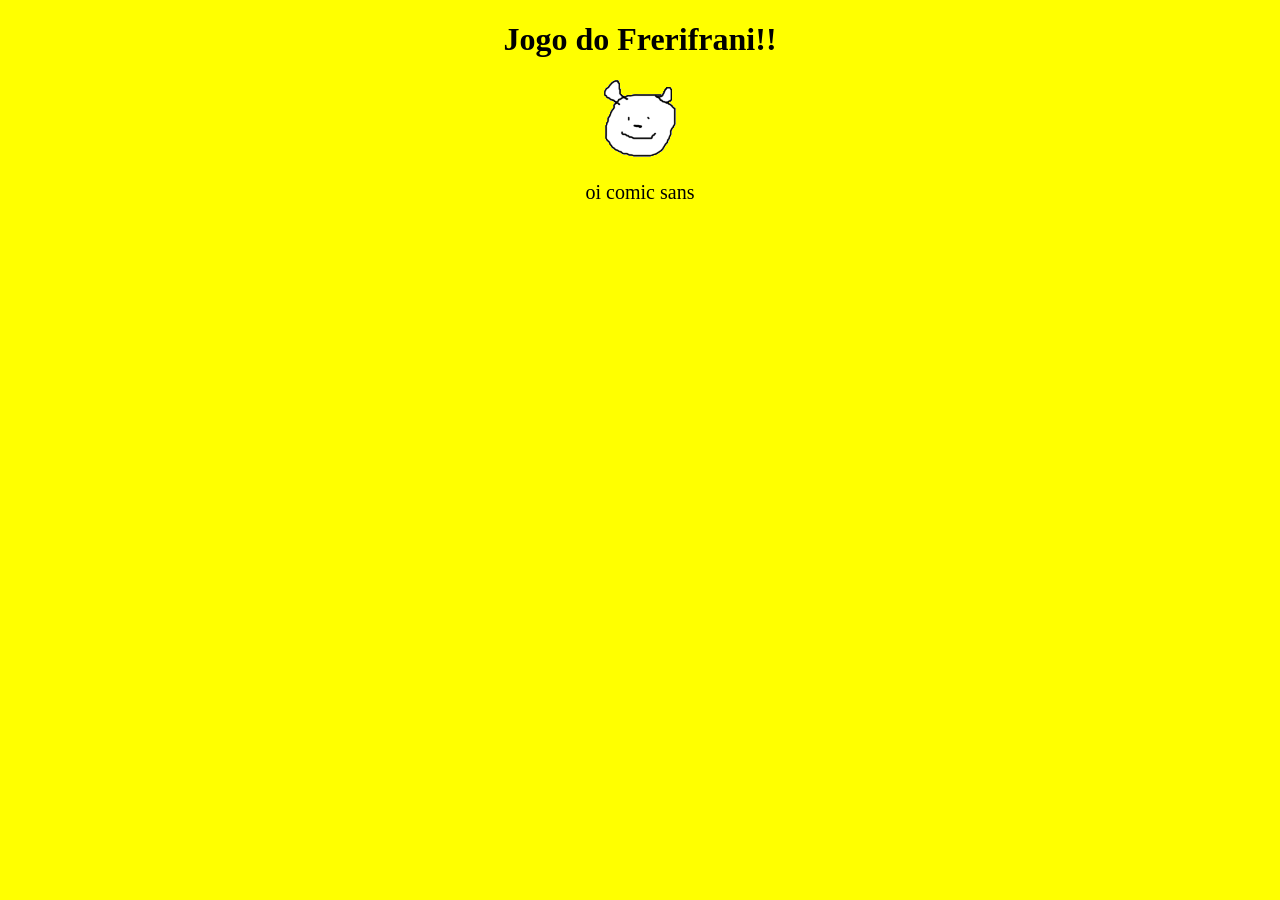
==== index.html @ 4238c83c "Update index.html" ====
<!DOCTYPE html>
<html>
<head>
	<title>Jogo do Frerifrani</title>
	<link rel="stylesheet" href="estilo.css">
	<h1>Jogo do Frerifrani!!</h1>
</head>
<body>
	<center>
		<img src="feliz.png">
		<p>oi comic sans</p>
	</center>
</body>
</html>
---- estilo.css ----
body {
  background-color: yellow;
}

h1 {
  color: black;
  text-align: center;
}

p {
  font-family: 'Comic Sans MS', cursive;
  font-size: 20px;
}
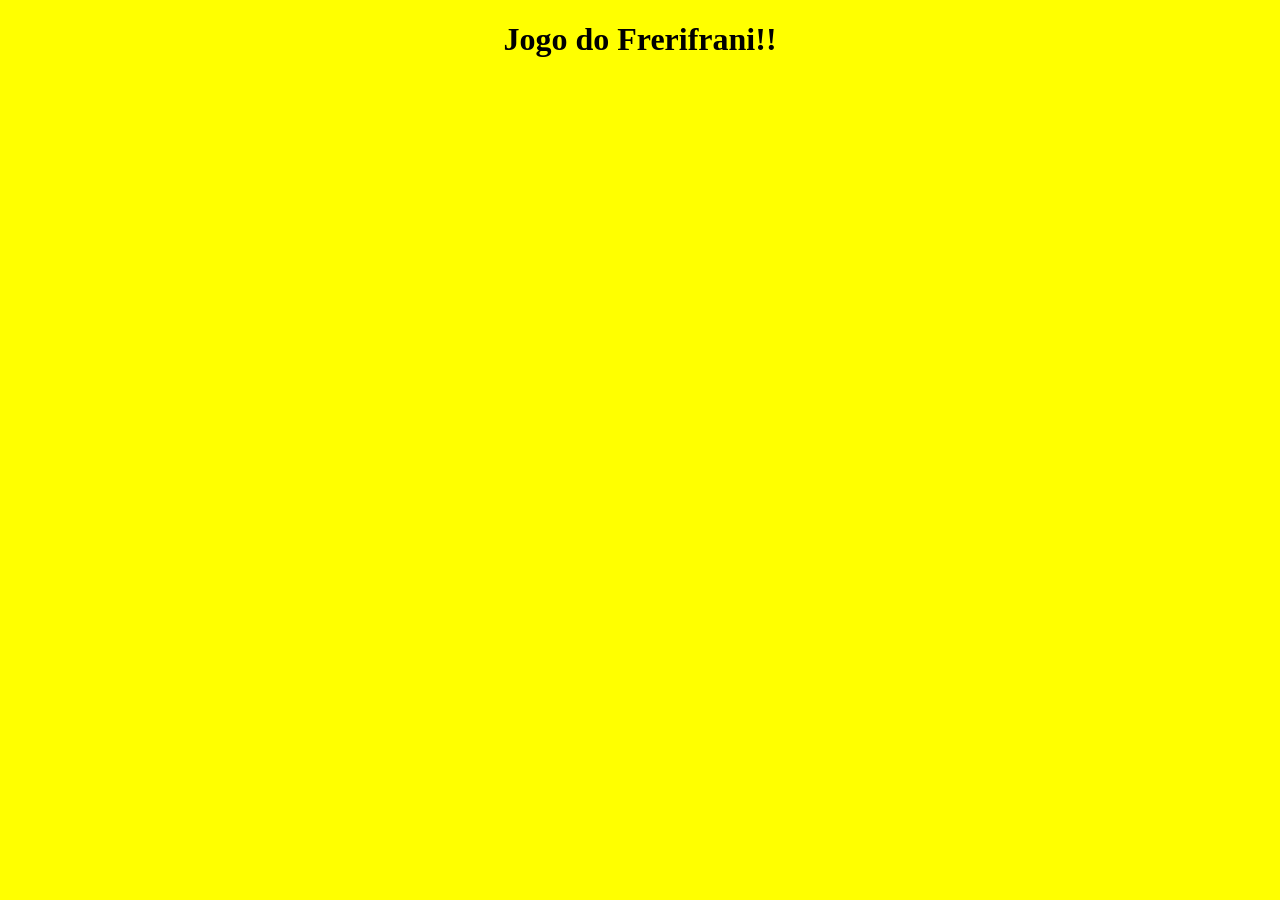
==== commit 0d1999c9: "Update index.html" ====
--- a/index.html
+++ b/index.html
@@ -7,7 +7,7 @@
 </head>
 <body>
 	<center>
-		<img src="feliz.png">
+		<img src="feliz.png"  width="500" height="600>
 		<p>oi comic sans</p>
 	</center>
 </body>
--- a/estilo.css
+++ b/estilo.css
@@ -8,6 +8,6 @@
 }
 
 p {
-  font-family: 'Comic Sans MS', cursive;
+  font-family: "Comic Sans MS", cursive;
   font-size: 20px;
-}+}
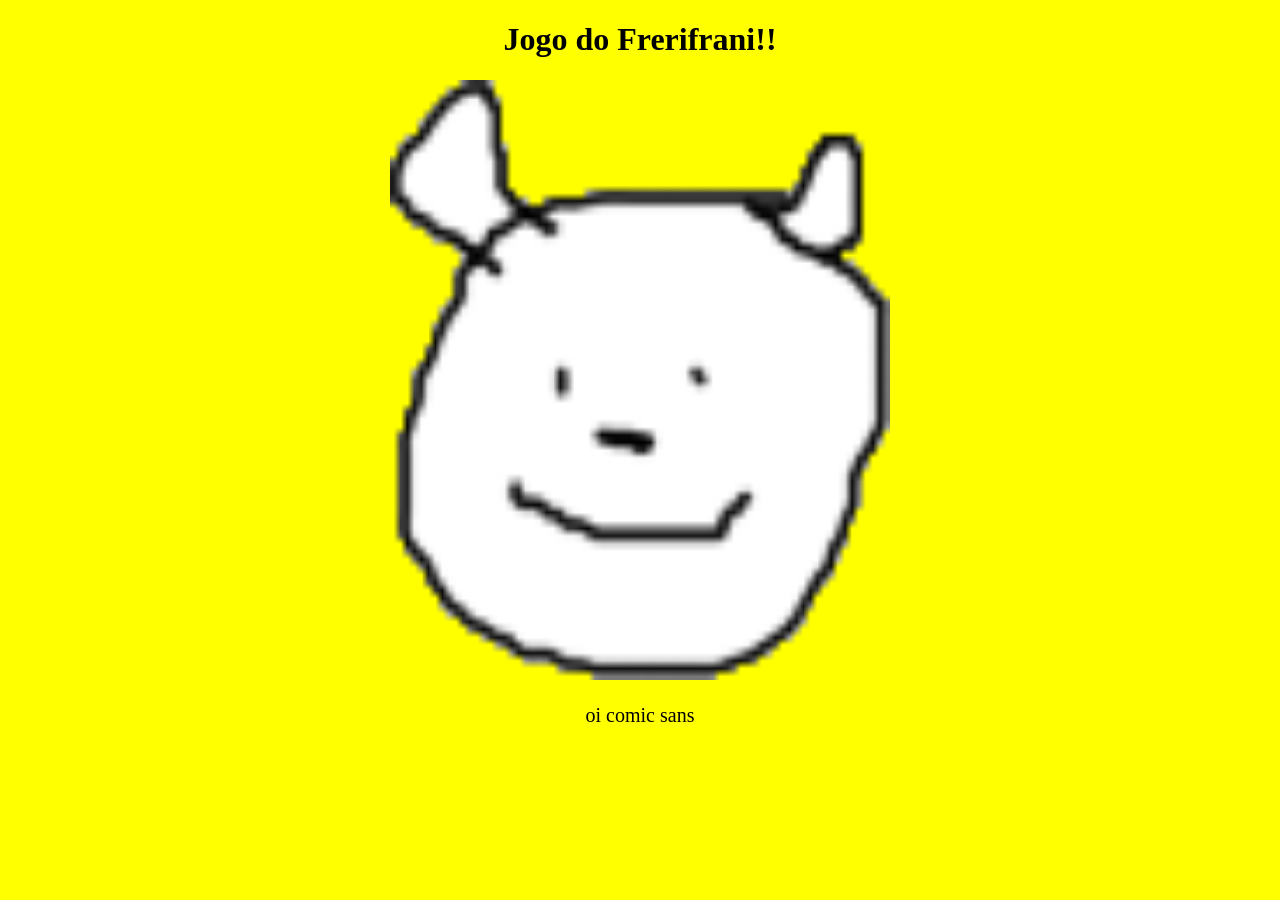
==== commit 21e36bcf: "Update index.html" ====
--- a/index.html
+++ b/index.html
@@ -7,7 +7,7 @@
 </head>
 <body>
 	<center>
-		<img src="feliz.png"  width="500" height="600>
+		<img src="feliz.png"  width="500" height="600">
 		<p>oi comic sans</p>
 	</center>
 </body>
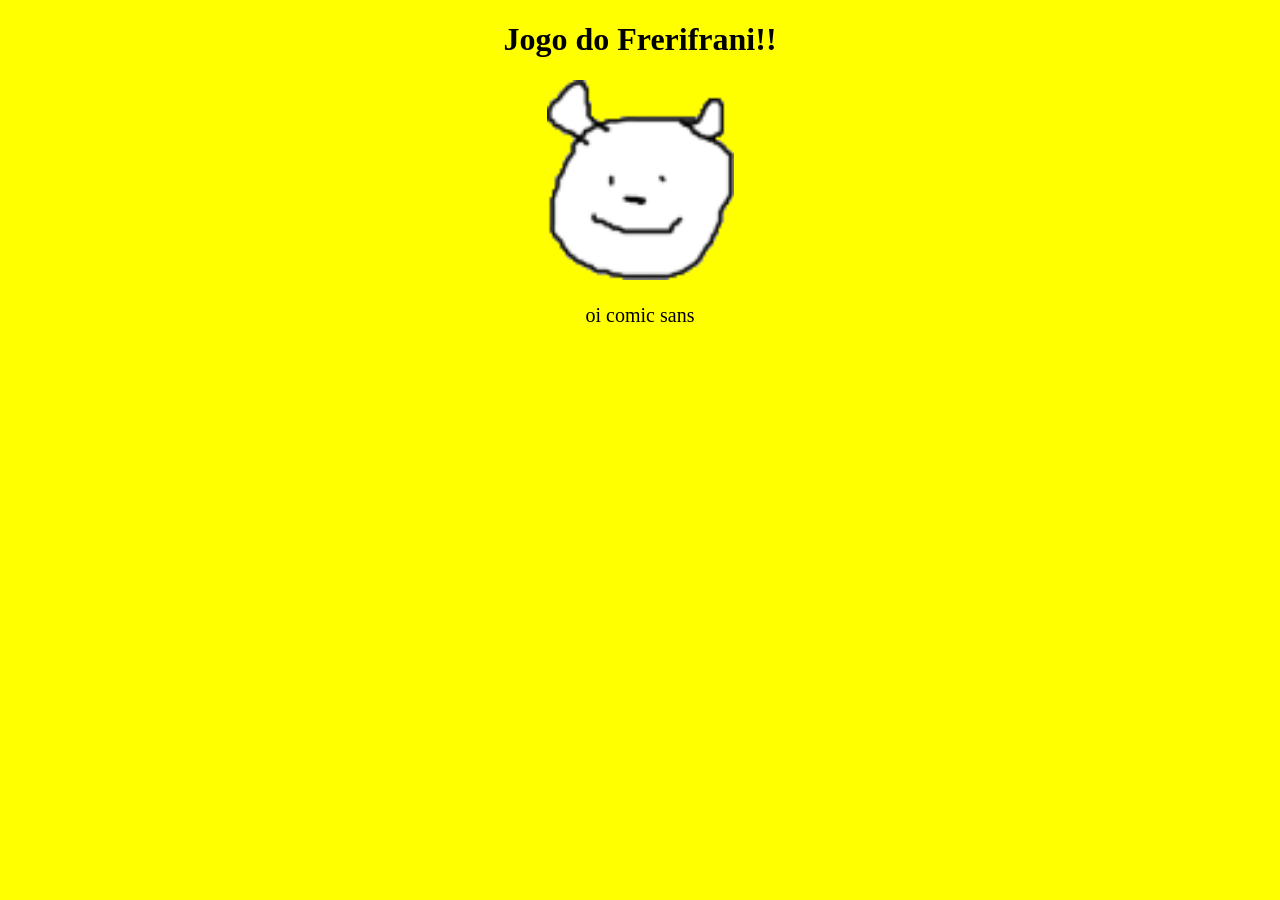
==== commit ec04b13a: "Update index.html" ====
--- a/index.html
+++ b/index.html
@@ -7,7 +7,7 @@
 </head>
 <body>
 	<center>
-		<img src="feliz.png"  width="500" height="600">
+		<img src="feliz.png" height="200">
 		<p>oi comic sans</p>
 	</center>
 </body>
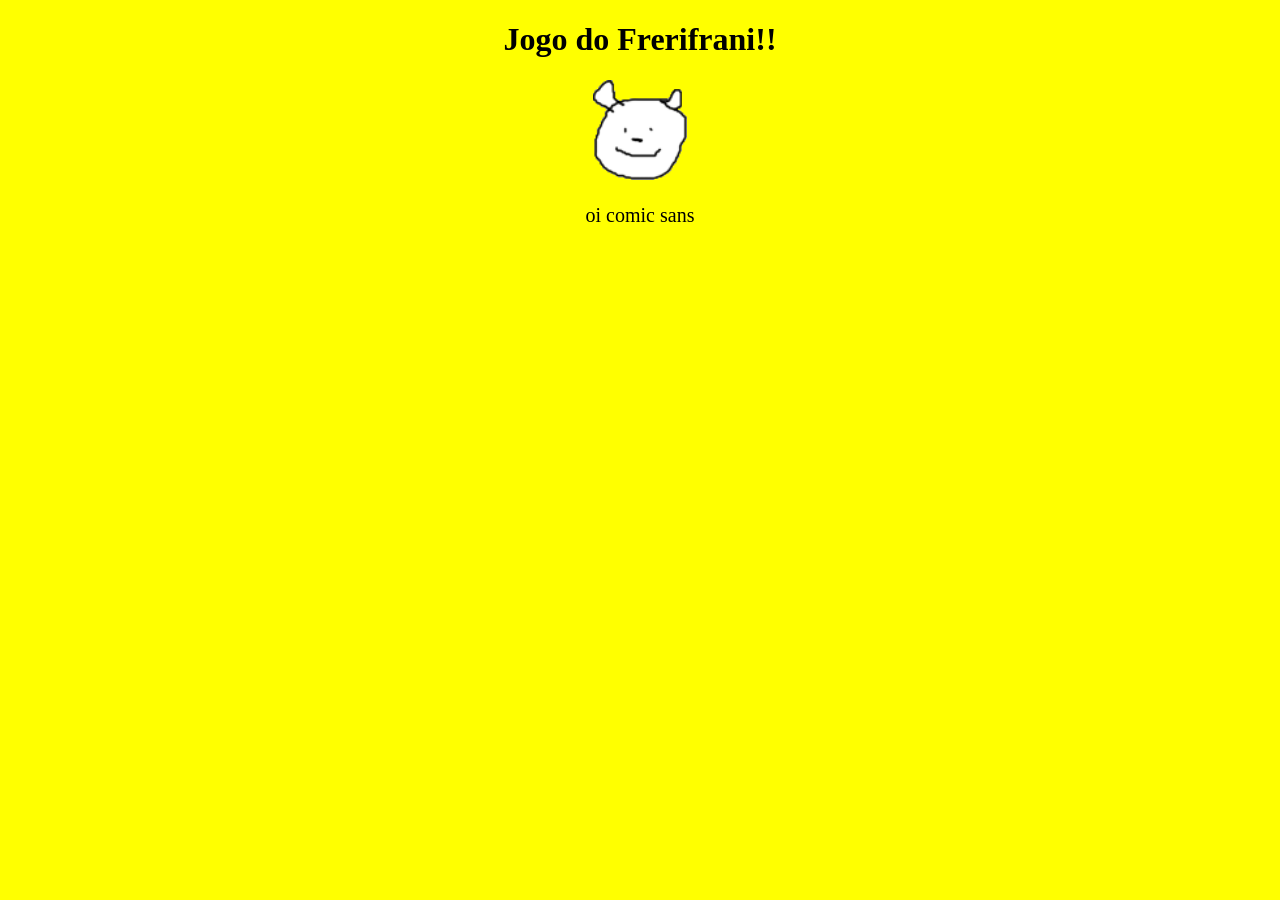
==== commit 2276e553: "Update index.html" ====
--- a/index.html
+++ b/index.html
@@ -7,7 +7,7 @@
 </head>
 <body>
 	<center>
-		<img src="feliz.png" height="200">
+		<img src="feliz.png" height="100">
 		<p>oi comic sans</p>
 	</center>
 </body>
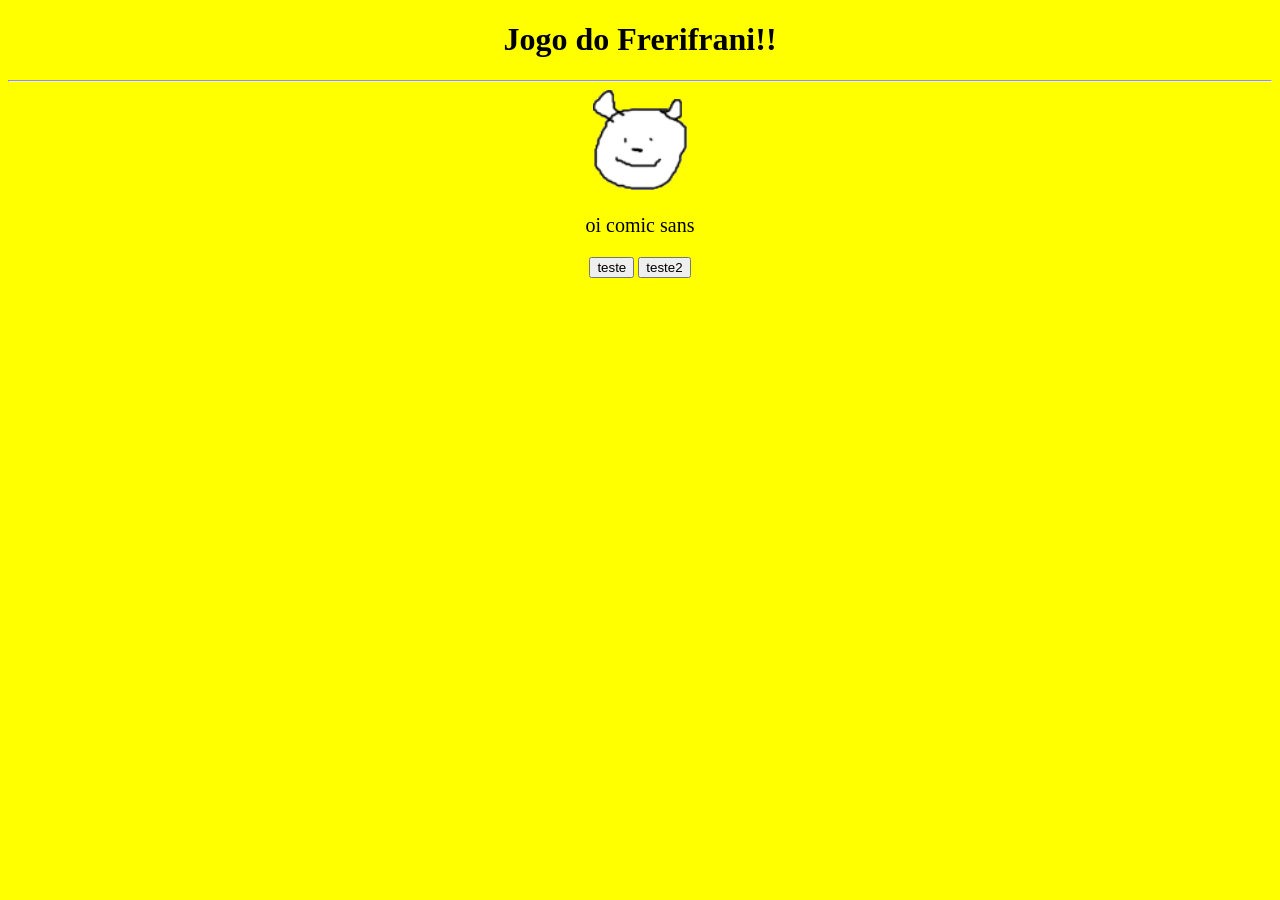
==== commit 68af657e: "Update index.html" ====
--- a/index.html
+++ b/index.html
@@ -4,11 +4,13 @@
 	<title>Jogo do Frerifrani</title>
 	<link rel="stylesheet" href="estilo.css">
 	<h1>Jogo do Frerifrani!!</h1>
+	<hr>
 </head>
 <body>
 	<center>
 		<img src="feliz.png" height="100">
 		<p>oi comic sans</p>
+		<button>teste</button> <button>teste2</button>
 	</center>
 </body>
 </html>
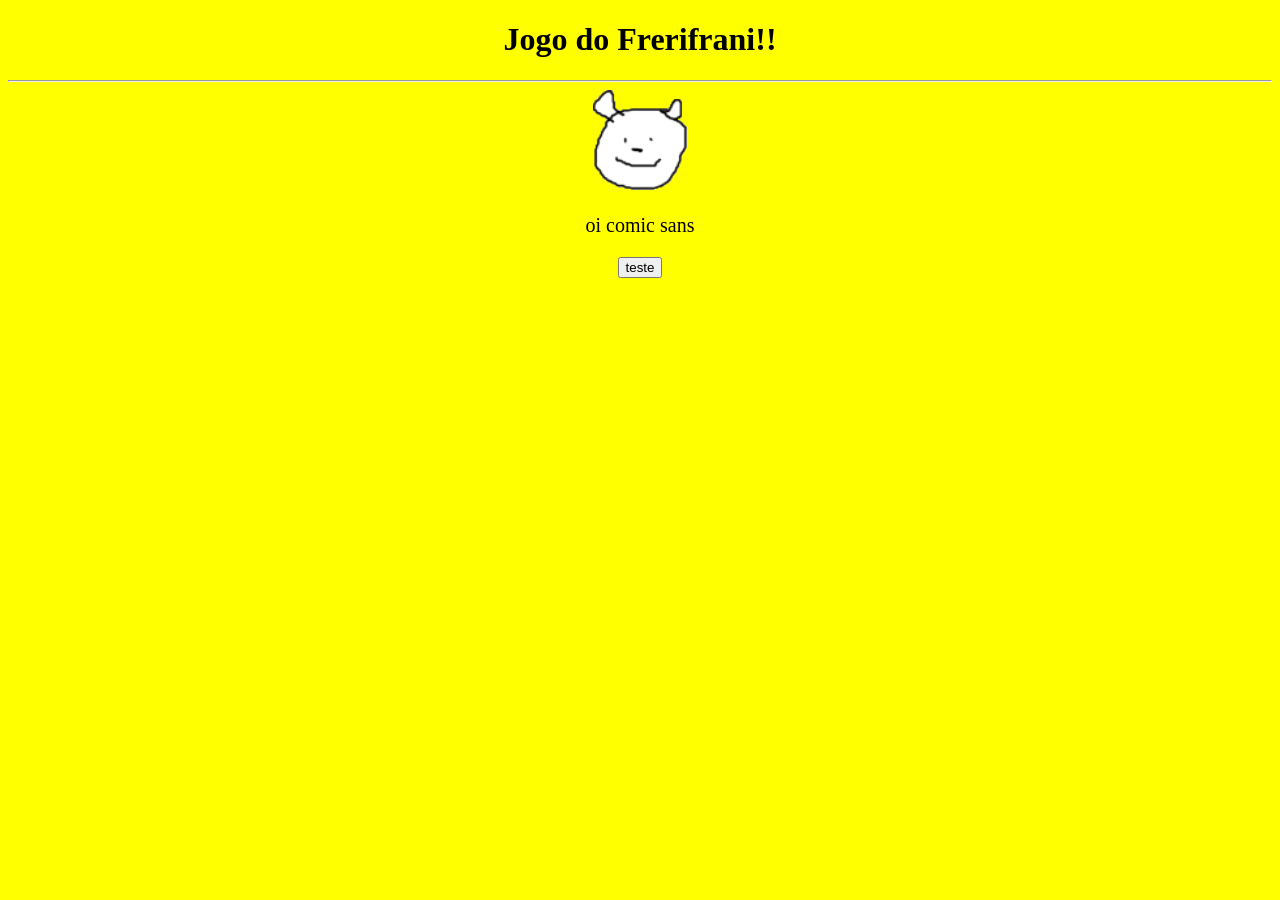
==== commit fbd19595: "Update index.html" ====
--- a/index.html
+++ b/index.html
@@ -10,7 +10,7 @@
 	<center>
 		<img src="feliz.png" height="100">
 		<p>oi comic sans</p>
-		<button>teste</button> <button>teste2</button>
+		<button>teste</button>
 	</center>
 </body>
 </html>
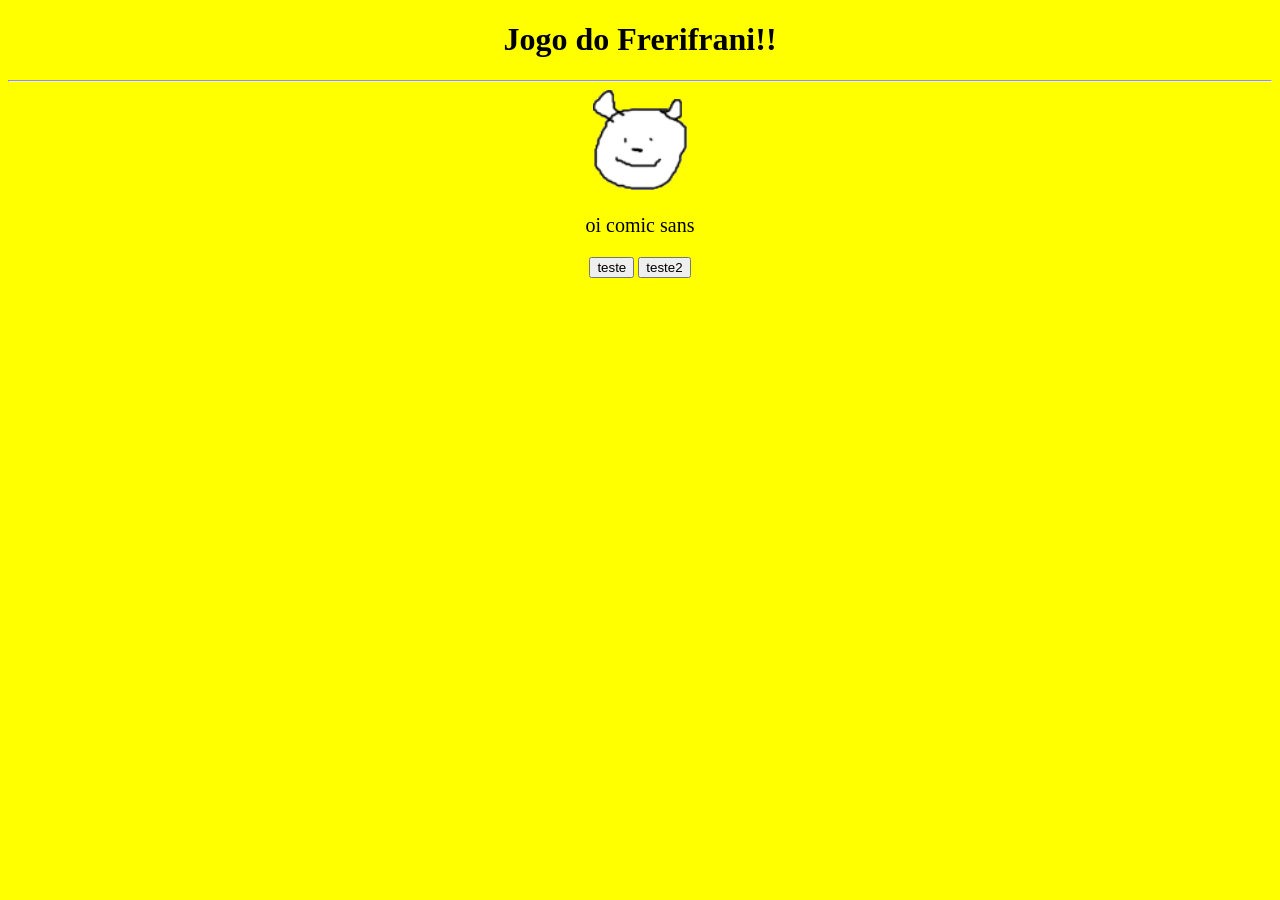
==== commit 843bfc39: "Update index.html" ====
--- a/index.html
+++ b/index.html
@@ -10,7 +10,7 @@
 	<center>
 		<img src="feliz.png" height="100">
 		<p>oi comic sans</p>
-		<button>teste</button>
+		<button>teste</button> <button>teste2</button>
 	</center>
 </body>
 </html>
